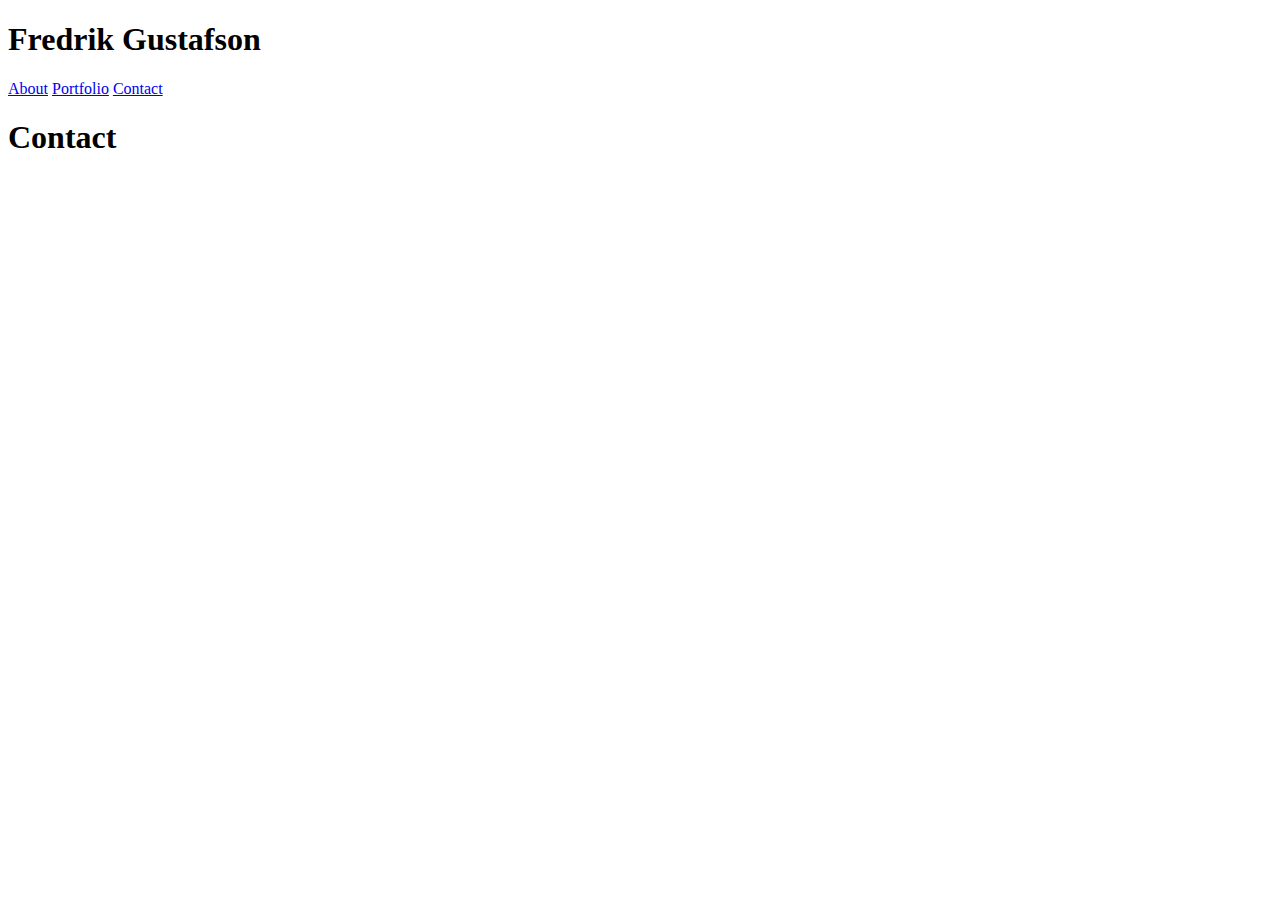
==== contact.html @ b2d50f18 "completed html for index, and started on other pages" ====
<!DOCTYPE html>
<html>
    <head>
    <title>Contact</title>
    </head>

<body>

<nav>
    <h1 id="nav">Fredrik Gustafson</h1>
    <a href="#"> About</a>
    <a href="#"> Portfolio</a>
    <a href="#"> Contact</a>
</nav>

    <div class="container">
        <section id="main-section">
            <h1>Contact</h1>
        </section>
    </div>

</body>    
</html>
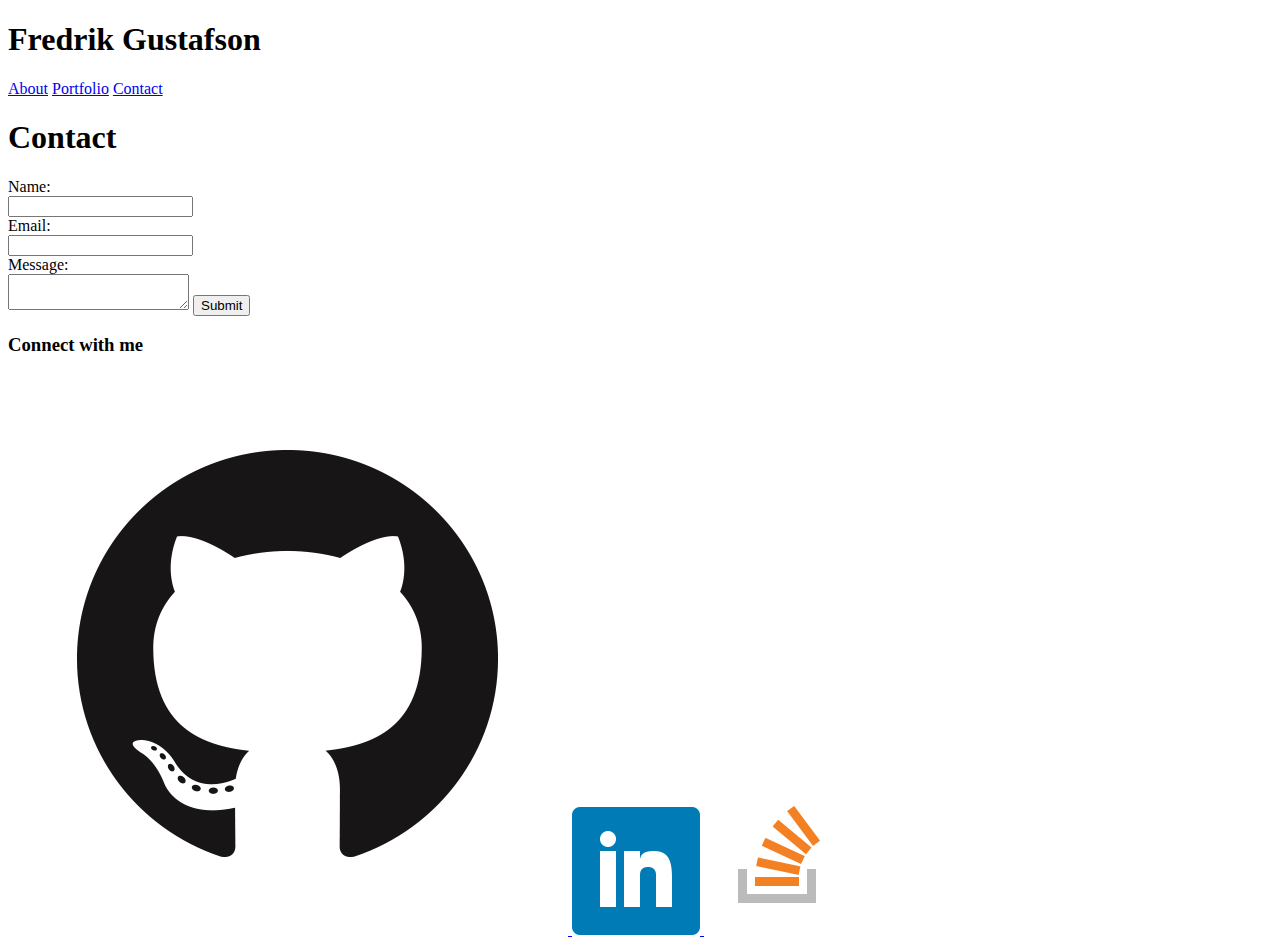
==== commit 567c9723: "form added to contact, & portfolio updated" ====
--- a/contact.html
+++ b/contact.html
@@ -16,6 +16,34 @@
     <div class="container">
         <section id="main-section">
             <h1>Contact</h1>
+            <form>
+                Name:<br>
+                <input type="text" name="Firstname">
+                <br>
+                Email:<br>
+                <input type="text" name="Email">
+                <br>
+                Message:<br>
+                <textarea>
+
+                </textarea>
+                <button class="submit">Submit</button>
+            </form>
+        </section>
+
+        <section id="connect">
+            
+            <h3>Connect with me</h3>
+                <a href="https://github.com/freddegurre" target="blank">
+                    <img id="connect-img" src="assets/images/GitHub-Mark.png" alt="Github">
+                </a>
+                <a href="https://www.linkedin.com/in/fredrik-gustafson-a634b5114/" target="blank">
+                <img id="connect-img" src="assets/images/linkedin.png" alt="Linkedin">
+                </a>
+                <a href="https://stackoverflow.com/users/8981539/fredrik" target="blank">
+                <img id="connect-img" src="assets/images/stackOverflow.png" alt="Stack Overflow">
+                </a>
+
         </section>
     </div>
 
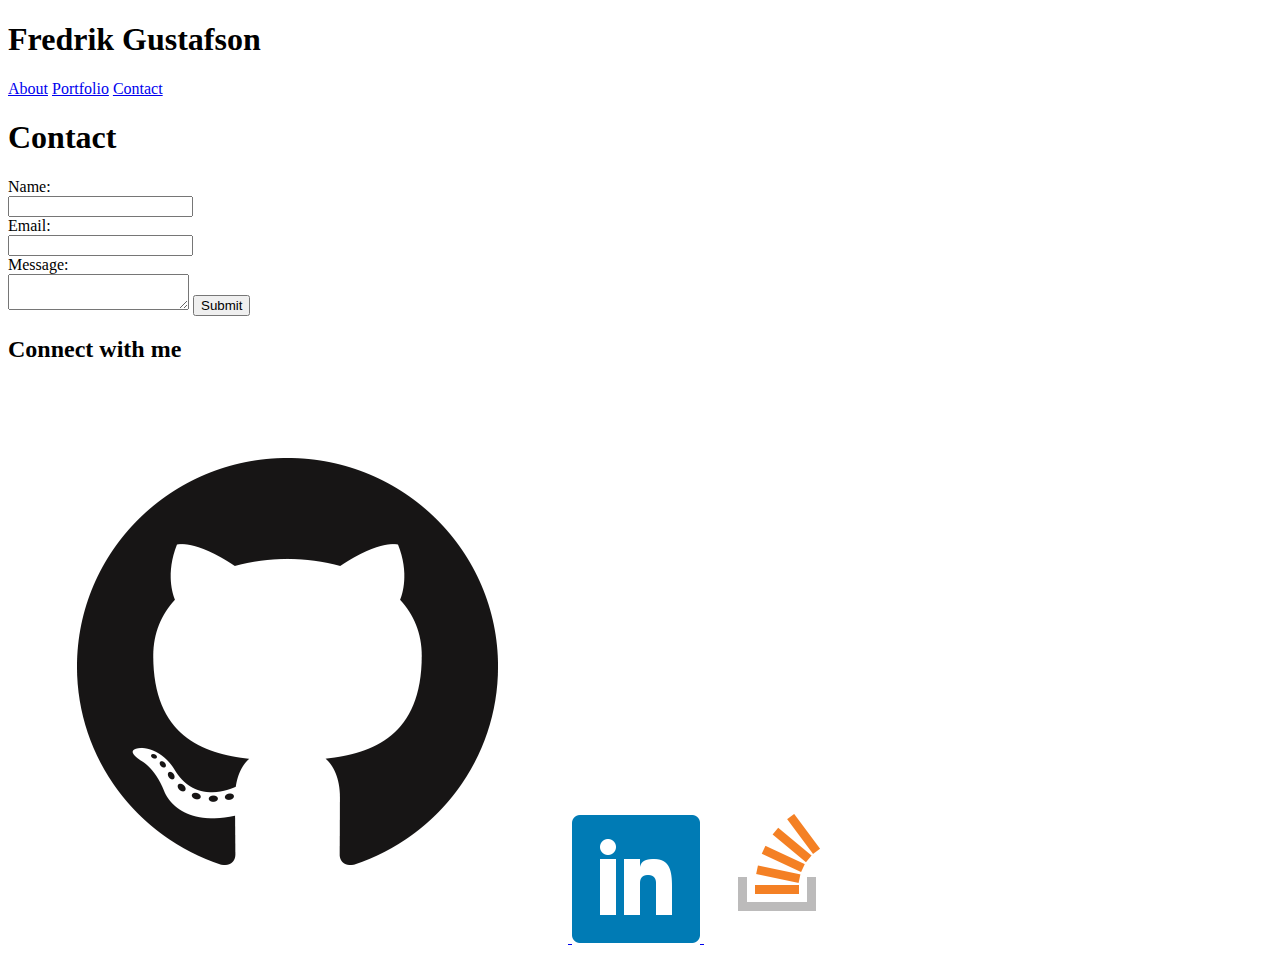
==== commit e0c2f8ce: "started to play with css" ====
--- a/contact.html
+++ b/contact.html
@@ -33,15 +33,15 @@
 
         <section id="connect">
             
-            <h3>Connect with me</h3>
+            <h2>Connect with me</h2>
                 <a href="https://github.com/freddegurre" target="blank">
-                    <img id="connect-img" src="assets/images/GitHub-Mark.png" alt="Github">
+                    <img class="connect-img" src="assets/images/GitHub-Mark.png" alt="Github">
                 </a>
                 <a href="https://www.linkedin.com/in/fredrik-gustafson-a634b5114/" target="blank">
-                <img id="connect-img" src="assets/images/linkedin.png" alt="Linkedin">
+                <img class="connect-img" src="assets/images/linkedin.png" alt="Linkedin">
                 </a>
                 <a href="https://stackoverflow.com/users/8981539/fredrik" target="blank">
-                <img id="connect-img" src="assets/images/stackOverflow.png" alt="Stack Overflow">
+                <img class="connect-img" src="assets/images/stackOverflow.png" alt="Stack Overflow">
                 </a>
 
         </section>
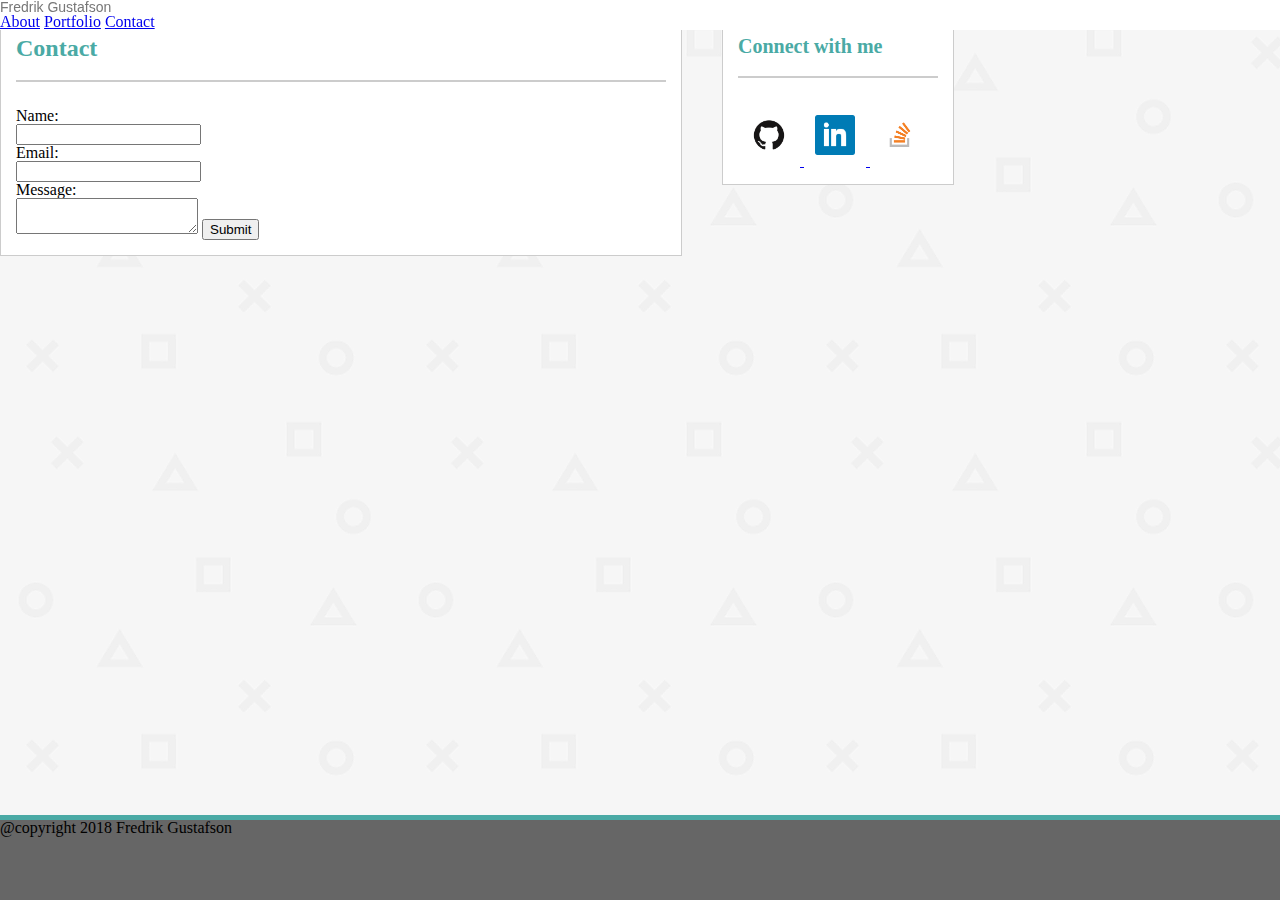
==== commit fe4d1b78: "added styling to all pages & linked up" ====
--- a/contact.html
+++ b/contact.html
@@ -2,20 +2,23 @@
 <html>
     <head>
     <title>Contact</title>
+    <link rel="stylesheet" href="assets/css/reset.css">
+    <link rel="stylesheet" href="assets/css/style.css">
     </head>
 
 <body>
 
 <nav>
-    <h1 id="nav">Fredrik Gustafson</h1>
-    <a href="#"> About</a>
-    <a href="#"> Portfolio</a>
-    <a href="#"> Contact</a>
+    <p>Fredrik Gustafson</p>
+    <a href="index.html"> About</a>
+    <a href="portfolio.html"> Portfolio</a>
+    <a href="contact.html"> Contact</a>
 </nav>
 
     <div class="container">
-        <section id="main-section">
+        <section class="main-section">
             <h1>Contact</h1>
+            <div class="divider"></div>
             <form>
                 Name:<br>
                 <input type="text" name="Firstname">
@@ -31,9 +34,10 @@
             </form>
         </section>
 
-        <section id="connect">
+        <section class="connect">
             
             <h2>Connect with me</h2>
+            <div class="divider"></div>
                 <a href="https://github.com/freddegurre" target="blank">
                     <img class="connect-img" src="assets/images/GitHub-Mark.png" alt="Github">
                 </a>
@@ -47,5 +51,9 @@
         </section>
     </div>
 
+    <footer>
+            @copyright 2018 Fredrik Gustafson
+     </footer>
+
 </body>    
 </html>--- a/assets/css/style.css
+++ b/assets/css/style.css
@@ -0,0 +1,106 @@
+body {
+    margin: 0px;
+    padding: 0px;
+    background-image: url(../images/playstation-pattern.png);
+    font-family: Georgia, 'Times New Roman', Times, serif;
+}
+nav{
+    position: fixed;
+    top: 0;
+    width: 100%;
+    background:#ffffff;
+}
+
+.navigation {
+    text-align: left
+}
+
+.conatiner {
+    width: 1024px;
+    margin: 0 auto;
+    margin-top: 180px;
+}
+
+.main-section {
+    width: 650px;
+    background: #ffffff;
+    float: left;
+    margin-right: 40px;
+    padding: 15px;
+    border-color: #cccccc;
+    border-style: solid;
+    border-width: 1px;
+
+}
+
+.connect {
+    width: 200px;
+    background: #ffffff;
+    float: left;
+    padding: 15px;
+    border-color: #cccccc;
+    border-style: solid;
+    border-width: 1px;
+}
+
+#bio-image {
+    height: 200px;
+    float: left;
+    margin-right: 20px;
+}
+
+.connect-img {
+    height: 40px;
+    width: 40px;
+    margin: 11px;
+}
+
+footer {
+    position: absolute;
+    width: 100%;
+    height: 80px;
+    bottom: 0;
+    background: #666666;
+    border-top: 5px;
+    border-color: #4aaaa5;
+    border-style: solid;
+
+}
+
+.divider {
+    height: 2px;
+    background-color: #cccccc;
+    margin-bottom: 26px;   
+}
+
+
+h1 {
+    color: #4aaaa5;
+    font-size: 24px;
+    font-weight: bold;
+    padding-top: 20px;
+    padding-bottom: 20px;
+}
+
+#nav-text {
+    background-color: #4aaaa5;
+    color: #cccccc;
+    font-size: 24px;
+    font-weight: bold;
+}
+
+h2 {
+    color: #4aaaa5;
+    font-size: 20px;
+    font-weight: bold;
+    padding-top: 20px;
+    padding-bottom: 20px;
+}
+
+p {
+    font-family: 'Arial', 'Helvetica Neue', Helvetica, sans-serif;
+    color: #777777;
+    font-weight: lighter;
+    font-size: 14px;
+
+}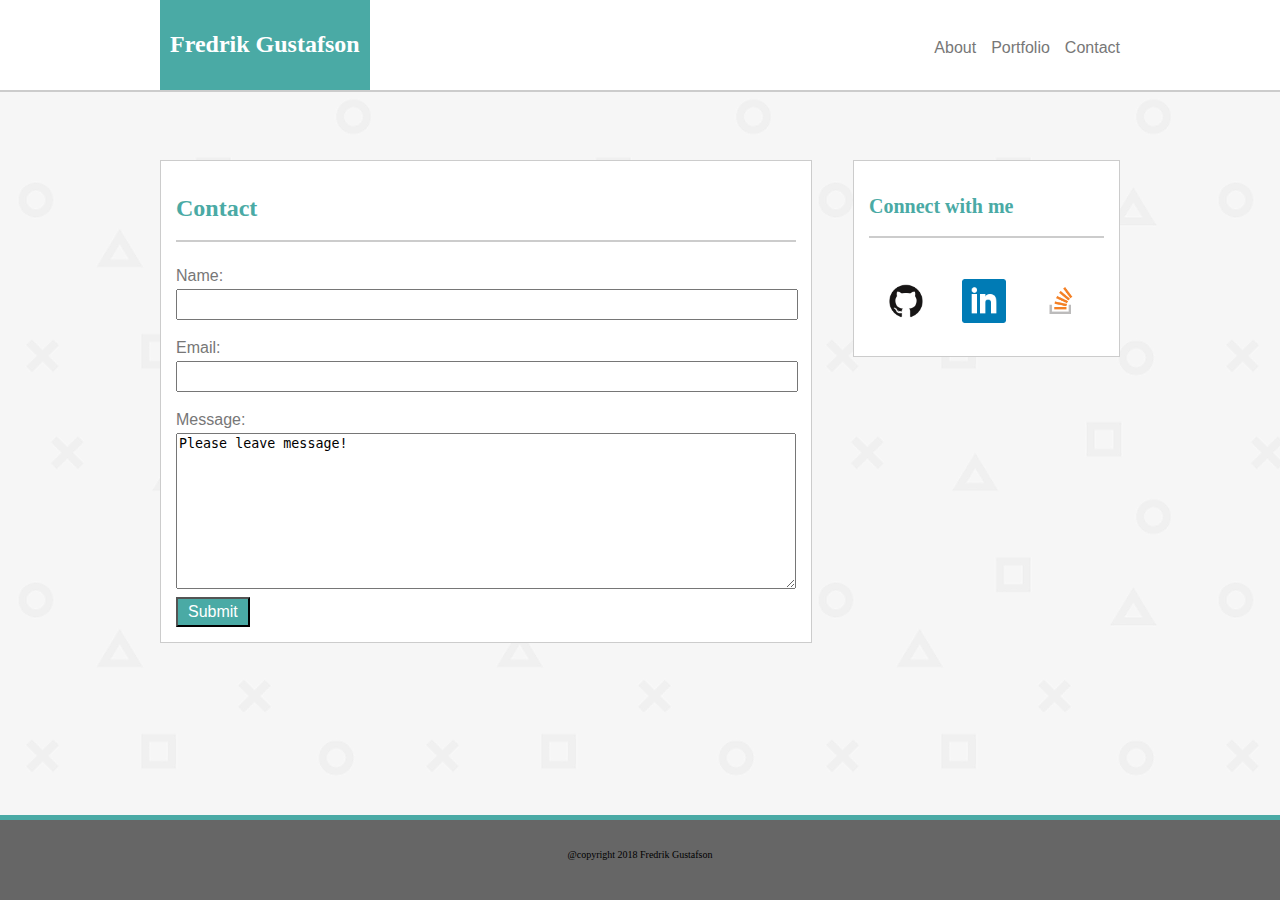
==== commit f5ea43a5: "almost finishedgit statusgit status" ====
--- a/contact.html
+++ b/contact.html
@@ -1,59 +1,87 @@
 <!DOCTYPE html>
 <html>
-    <head>
+
+<head>
     <title>Contact</title>
+    <!-- Link to stylesheet reset to clear styles from al browsers -->
     <link rel="stylesheet" href="assets/css/reset.css">
+    <!-- Link to stylesheet -->
     <link rel="stylesheet" href="assets/css/style.css">
-    </head>
+</head>
 
 <body>
+    <header>
+        <nav>
+            <div class="nav-cointainer">
+                <div class="logo">
+                    <h1 id="white">Fredrik Gustafson</h1>
+                </div>
 
-<nav>
-    <p>Fredrik Gustafson</p>
-    <a href="index.html"> About</a>
-    <a href="portfolio.html"> Portfolio</a>
-    <a href="contact.html"> Contact</a>
-</nav>
+                <div class="nav-bar">
+                    <ul>
+                        <li>
+                            <a href="index.html"> About</a>
+                        </li>
+                        <li>
+                            <a href="portfolio.html"> Portfolio</a>
+                        </li>
+                        <li>
+                            <a href="contact.html"> Contact</a>
+                        </li>
+                    </ul>
+                </div>
+            </div>
+        </nav>
+    </header>
 
     <div class="container">
         <section class="main-section">
-            <h1>Contact</h1>
-            <div class="divider"></div>
-            <form>
-                Name:<br>
-                <input type="text" name="Firstname">
-                <br>
-                Email:<br>
-                <input type="text" name="Email">
-                <br>
-                Message:<br>
-                <textarea>
-
-                </textarea>
-                <button class="submit">Submit</button>
-            </form>
+            <div class="padding">
+                <h1>Contact</h1>
+                <div class="divider"></div>
+                <form class="form">
+                    <p>Name:
+                        <br>
+                    </p>
+                    <input type="text" name="Firstname">
+                    <br>
+                    <p>Email:
+                        <br>
+                    </p>
+                    <input type="text" name="Email">
+                    <br>
+                    <p> Message:
+                        <br>
+                    </p>
+                    <textarea>
+Please leave message!
+                    </textarea>
+                    <button class="submit">Submit</button>
+                </form>
+            </div>
         </section>
 
         <section class="connect">
-            
-            <h2>Connect with me</h2>
-            <div class="divider"></div>
+            <div class="padding">
+                <h2>Connect with me</h2>
+                <div class="divider"></div>
                 <a href="https://github.com/freddegurre" target="blank">
                     <img class="connect-img" src="assets/images/GitHub-Mark.png" alt="Github">
                 </a>
                 <a href="https://www.linkedin.com/in/fredrik-gustafson-a634b5114/" target="blank">
-                <img class="connect-img" src="assets/images/linkedin.png" alt="Linkedin">
+                    <img class="connect-img" src="assets/images/linkedin.png" alt="Linkedin">
                 </a>
                 <a href="https://stackoverflow.com/users/8981539/fredrik" target="blank">
-                <img class="connect-img" src="assets/images/stackOverflow.png" alt="Stack Overflow">
+                    <img class="connect-img" src="assets/images/stackOverflow.png" alt="Stack Overflow">
                 </a>
-
+            </div>
         </section>
     </div>
 
     <footer>
-            @copyright 2018 Fredrik Gustafson
-     </footer>
+        <P id="footer"></P>@copyright 2018 Fredrik Gustafson
+    </footer>
 
-</body>    
+</body>
+
 </html>--- a/assets/css/style.css
+++ b/assets/css/style.css
@@ -4,57 +4,197 @@
     background-image: url(../images/playstation-pattern.png);
     font-family: Georgia, 'Times New Roman', Times, serif;
 }
+
+/* styling for header and navbar*/
 nav{
     position: fixed;
     top: 0;
     width: 100%;
+    height: 90px;
     background:#ffffff;
-}
-
-.navigation {
-    text-align: left
-}
-
-.conatiner {
-    width: 1024px;
+    border-bottom: 2px;
+    border-color: #cccccc;
+    border-style: solid;
+}
+
+.nav-cointainer {
+    width: 960px;
     margin: 0 auto;
-    margin-top: 180px;
-}
-
+}
+
+.logo {
+    display: inline-block;
+    background:#4aaaa5;
+    float: left;
+    padding-left: 10px;
+    padding-right: 10px;
+    color: white;
+    height: 90px;
+}
+
+/*nav items*/
+.nav-bar {
+    float: right;
+}
+
+li {
+    list-style: none;
+    float: left;
+    margin-left: 15px;
+    padding-top: 40px;
+    color: #cccccc;
+    font-family: 'Arial', 'Helvetica Neue', Helvetica, sans-serif;
+    font-size: 16px;
+}
+
+a {
+    text-decoration: none;
+    color: #777777;
+}
+a:visited {
+    color:#777777;
+  }
+
+li:hover {
+    font-size: 18px;
+}
+
+/* the container works as the relative parent for the
+main section and connect section blocks whos 
+possitions are absolute to the container*/
+
+.container {
+    position: relative;
+    width: 960px;
+    margin: 0 auto;
+    margin-top: 160px;
+}
+
+/* the main section it includes, about me, protfolio & contact*/
 .main-section {
+    position: absolute;
+    left: 0;
     width: 650px;
     background: #ffffff;
-    float: left;
-    margin-right: 40px;
-    padding: 15px;
     border-color: #cccccc;
     border-style: solid;
     border-width: 1px;
 
-}
-
-.connect {
-    width: 200px;
-    background: #ffffff;
-    float: left;
-    padding: 15px;
-    border-color: #cccccc;
-    border-style: solid;
-    border-width: 1px;
 }
 
 #bio-image {
     height: 200px;
     float: left;
     margin-right: 20px;
+    margin-bottom: 15px; 
+}
+
+/* structure for my proftfolio inside the main-section container*/
+.flexparent-portfolio {
+    display: flex;
+    justify-content: space-around;
+}
+
+.portfolio-item {
+    height: 200px;
+    width: 250px;
+    background: lightgray;
+}
+
+.project-name {
+    height: 40px;
+    width: 100%;
+    background-color: #4aaaa5;
+    margin-top: 115px;
+    padding-top: 20px;
+    text-align: center;
+    color: white;
+    font-family: 'Arial', 'Helvetica Neue', Helvetica, sans-serif;
+}
+
+/* Contact me form styling, al whitin main-section */
+
+input {
+    width: 99%;
+    height: 25px;
+    margin-bottom: 20px;
+    margin-top: 5px;
+}
+
+input:hover {
+    border-style: solid;
+    border-color: #4aaaa5;
+    border-width: 2px;
+}
+
+
+textarea {
+    width: 99%;
+    height: 150px;
+    margin-top: 5px;
+}
+
+textarea:hover {
+    border-style: solid;
+    border-color: #4aaaa5;
+    border-width: 2px;
+}
+
+
+.submit {
+    height: 30px;
+    background: #4aaaa5;
+    color:white;
+    padding-left: 10px;
+    padding-right: 10px;
+    font-size: 16px;
+    margin-top: 5px;
+}
+
+.submit:hover { 
+    background: tomato;
+}
+
+/*connect is shown on al three pages, with linkes to my accounts */
+.connect {
+    position: absolute;
+    right: 0;
+    width: 265px;
+    background: #ffffff;
+    padding: 0px;
+    border-color: #cccccc;
+    border-style: solid;
+    border-width: 1px;
+}
+
+.padding {
+    padding: 15px;
+}
+
+.divider {
+    height: 2px;
+    background-color: #cccccc;
+    margin-bottom: 26px;   
 }
 
 .connect-img {
     height: 40px;
-    width: 40px;
     margin: 11px;
-}
-
+    height: 44px;
+    margin: 15px;
+}
+
+.connect-img:hover {
+    height: 48px;
+    width: 48px;
+
+}
+
+
+
+
+
+/* footer */
 footer {
     position: absolute;
     width: 100%;
@@ -64,15 +204,13 @@
     border-top: 5px;
     border-color: #4aaaa5;
     border-style: solid;
-
-}
-
-.divider {
-    height: 2px;
-    background-color: #cccccc;
-    margin-bottom: 26px;   
-}
-
+    text-align: center;
+    font-size: 10px;
+    font-family: Arial', 'Helvetica Neue', Helvetica, sans-serif;
+}
+
+
+/*fonts and text styles*/
 
 h1 {
     color: #4aaaa5;
@@ -81,12 +219,9 @@
     padding-top: 20px;
     padding-bottom: 20px;
 }
-
-#nav-text {
-    background-color: #4aaaa5;
-    color: #cccccc;
-    font-size: 24px;
-    font-weight: bold;
+#white {
+    color: white;
+    padding-top: 32px;
 }
 
 h2 {
@@ -101,6 +236,11 @@
     font-family: 'Arial', 'Helvetica Neue', Helvetica, sans-serif;
     color: #777777;
     font-weight: lighter;
-    font-size: 14px;
-
-}+    font-size: 16px;
+}
+
+#footer {
+    font-size: 5px;
+    color: steelblue;
+    margin-top: 30px;
+}
